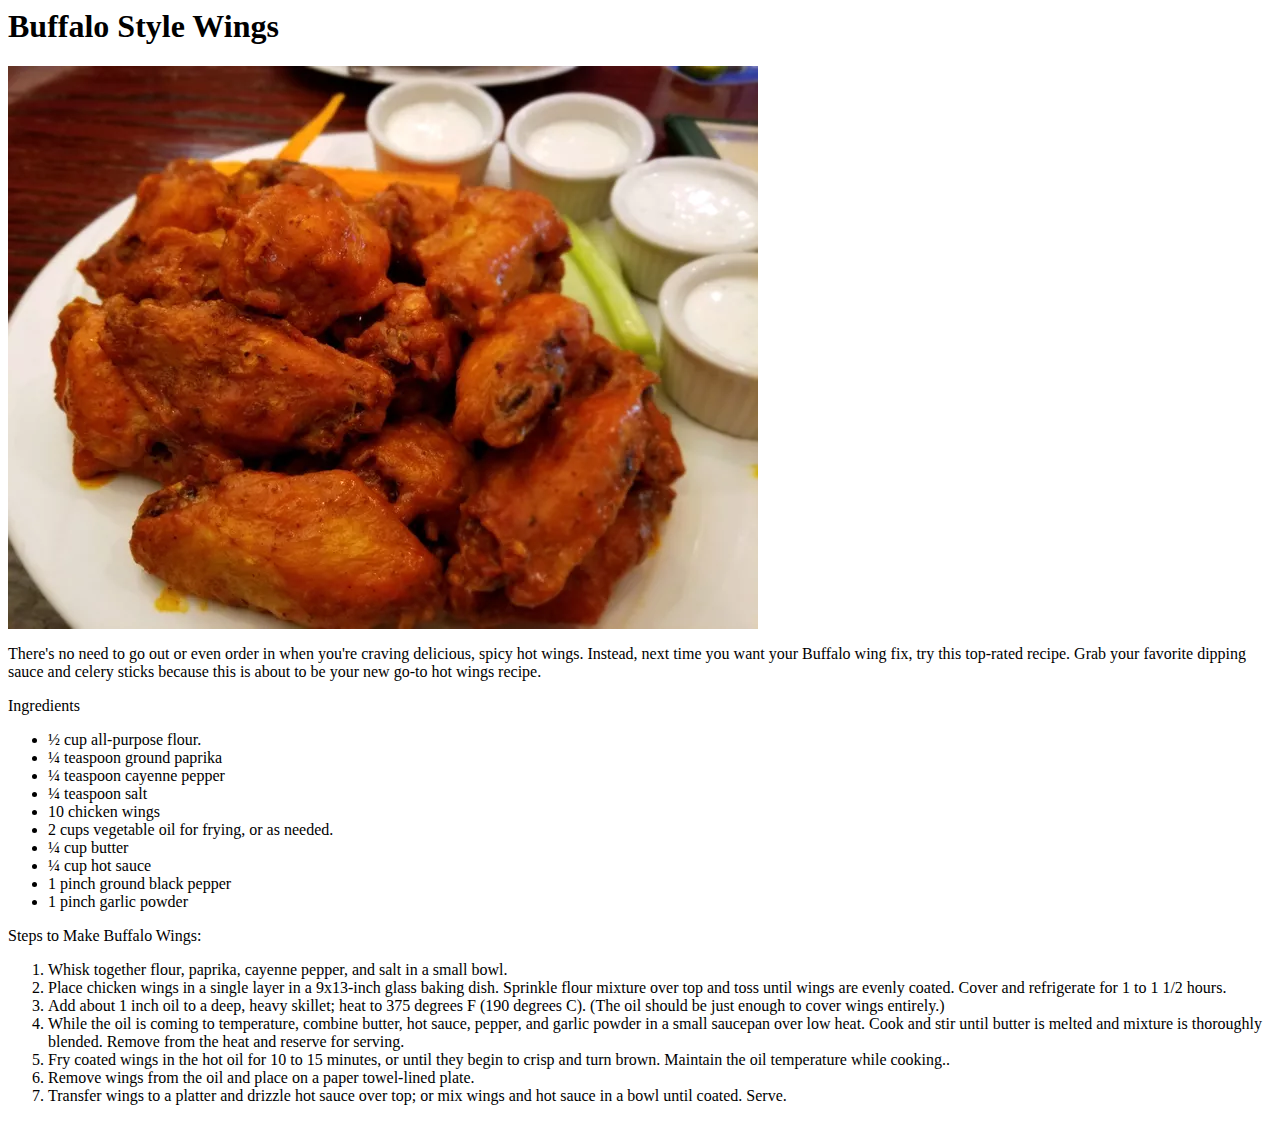
==== recipes/buffalowings.html @ a3f68387 "simple html based recipe website.  rough form" ====
<body>
    <h1>Buffalo Style Wings</h1>
    <div class="image">
        <img src="../buffalowings.webp" alt="picture of wings">
    </div>
    <div id="description">
        <p>There's no need to go out or even order in when you're craving delicious, spicy hot wings. Instead, next time you want your Buffalo wing fix, try this top-rated recipe. Grab your favorite dipping sauce and celery sticks because this is about to be your new go-to hot wings recipe.</p>
        </div>
        <div class="ingredients">
            <p>Ingredients<p>
                <ul>
                    <li>½ cup all-purpose flour.</li>
                    <li>¼ teaspoon ground paprika</li>
                    <li>¼ teaspoon cayenne pepper</li>
                    <li>¼ teaspoon salt</li>
                    <li>10 chicken wings</li>
                    <li>2 cups vegetable oil for frying, or as needed.</li>
                    <li>¼ cup butter</li>
                    <li>¼ cup hot sauce</li>
                    <li>1 pinch ground black pepper</li>
                    <li>1 pinch garlic powder</li>
                </ul>
            </div>
            <div class="steps">
                <p>Steps to Make Buffalo Wings:</p>
                <ol>
                    <li>Whisk together flour, paprika, cayenne pepper, and salt in a small bowl.</li>
                    <li>Place chicken wings in a single layer in a 9x13-inch glass baking dish. Sprinkle flour mixture over top and toss until wings are evenly coated. Cover and refrigerate for 1 to 1 1/2 hours.</li>
                    <li>Add about 1 inch oil to a deep, heavy skillet; heat to 375 degrees F (190 degrees C). (The oil should be just enough to cover wings entirely.)</li>
                    <li>While the oil is coming to temperature, combine butter, hot sauce, pepper, and garlic powder in a small saucepan over low heat. Cook and stir until butter is melted and mixture is thoroughly blended. Remove from the heat and reserve for serving.</li>
                    <li>Fry coated wings in the hot oil for 10 to 15 minutes, or until they begin to crisp and turn brown. Maintain the oil temperature while cooking..</li>
                    <li>Remove wings from the oil and place on a paper towel-lined plate.</li>
                    <li>Transfer wings to a platter and drizzle hot sauce over top; or mix wings and hot sauce in a bowl until coated. Serve.</li>
                </ol>
            </div>
        </body>
        <!-- https://www.allrecipes.com/recipe/24087/restaurant-style-buffalo-chicken-wings/ -->
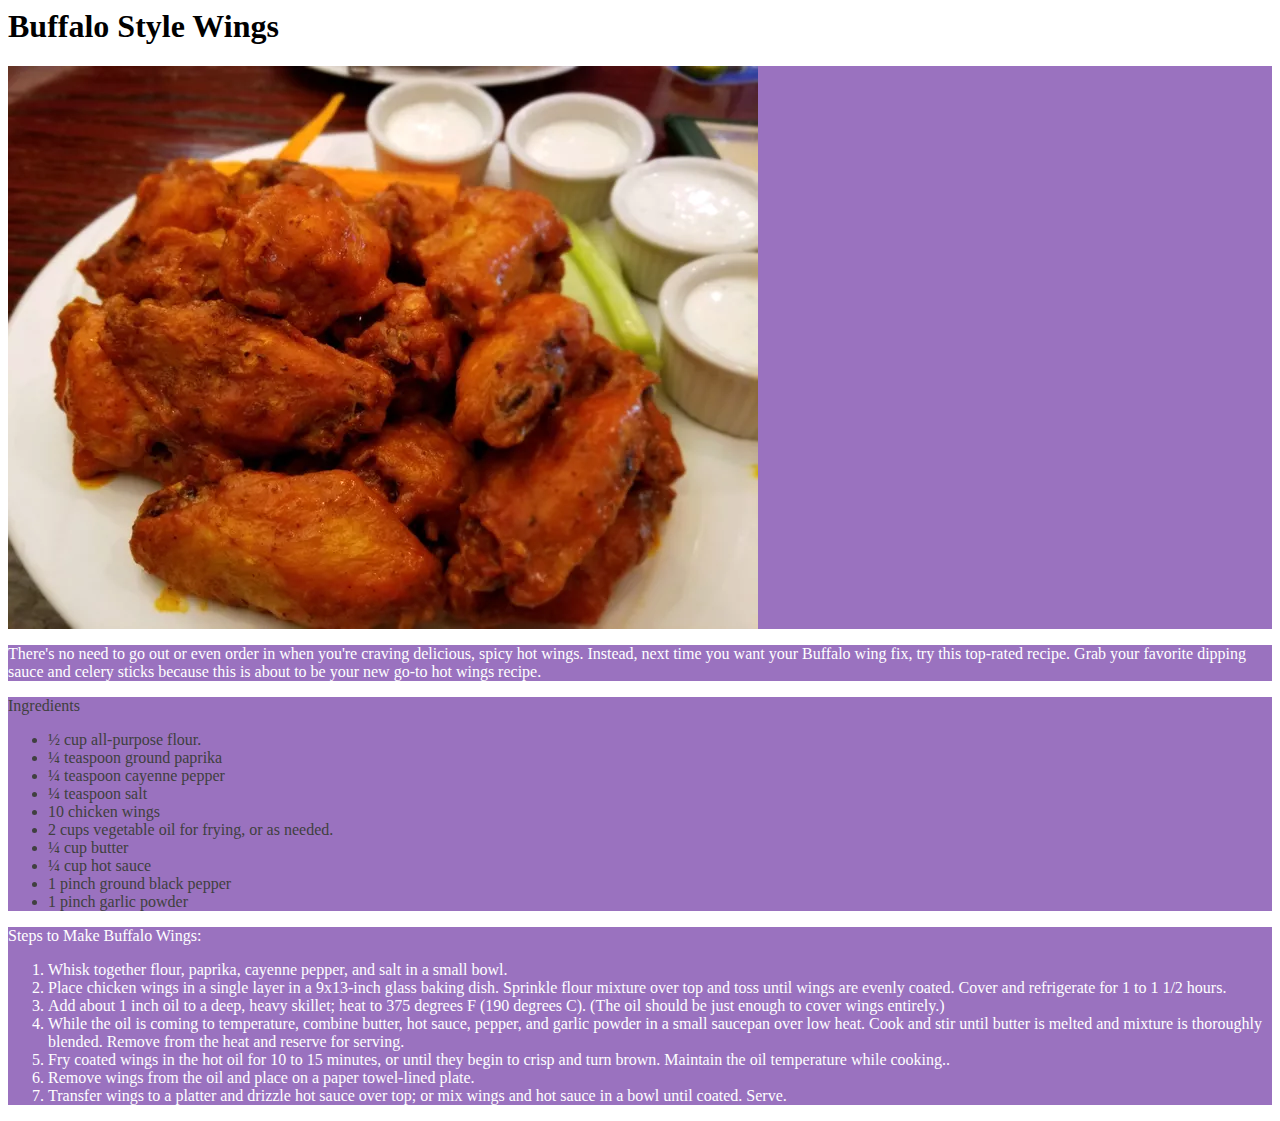
==== commit 8119e5a8: "added simple styles" ====
--- a/recipes/buffalowings.html
+++ b/recipes/buffalowings.html
@@ -1,3 +1,6 @@
+<head>
+    <link rel="stylesheet" href="../styles.css">
+</head>
 <body>
     <h1>Buffalo Style Wings</h1>
     <div class="image">
--- a/styles.css
+++ b/styles.css
@@ -0,0 +1,13 @@
+div {
+    
+    color: white;
+    background-color: rgb(154, 114, 191);
+}
+
+.ingredients {
+    color: rgb(64, 64, 64);
+}
+
+b {
+    font-size: large;
+}